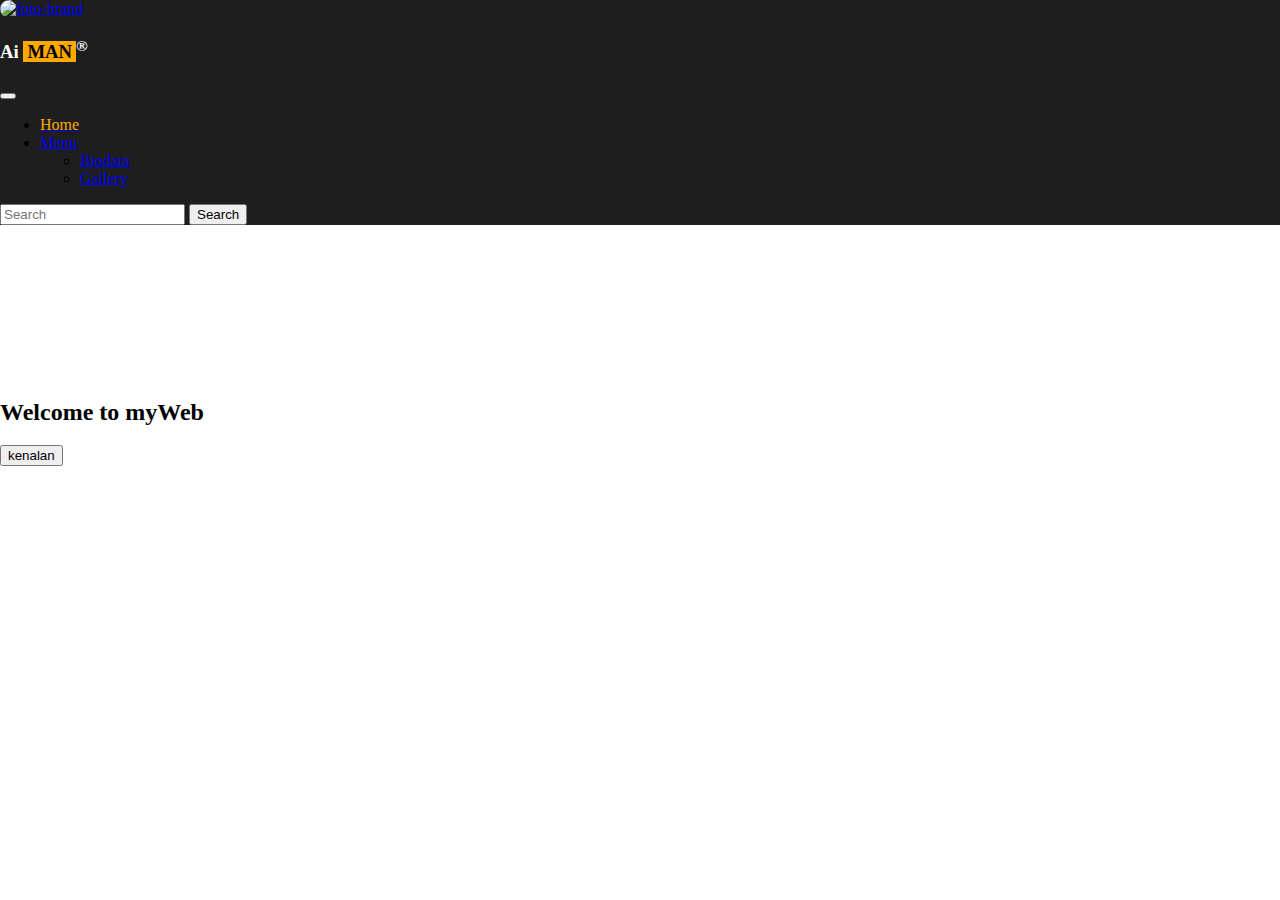
==== index.html @ 9ec29392 "Update index.html" ====
<!DOCTYPE html>
<html>
<head>
    <meta charset="utf-8">
    <meta name="viewport" content="width=device-width, initial-scale=1">

    <link rel="stylesheet" href="HTML & CSS Pertemuan 4 XI-8 Muhammad Naufal Aiman.css">

    <link href="https://cdn.jsdelivr.net/npm/bootstrap@5.0.1/dist/css/bootstrap.min.css" rel="stylesheet" integrity="sha384-+0n0xVW2eSR5OomGNYDnhzAbDsOXxcvSN1TPprVMTNDbiYZCxYbOOl7+AMvyTG2x" crossorigin="anonymous">

    <script src="https://cdn.jsdelivr.net/npm/@popperjs/core@2.9.2/dist/umd/popper.min.js" integrity="sha384-IQsoLXl5PILFhosVNubq5LC7Qb9DXgDA9i+tQ8Zj3iwWAwPtgFTxbJ8NT4GN1R8p" crossorigin="anonymous"></script>
    <script src="https://cdn.jsdelivr.net/npm/bootstrap@5.0.1/dist/js/bootstrap.min.js" integrity="sha384-Atwg2Pkwv9vp0ygtn1JAojH0nYbwNJLPhwyoVbhoPwBhjQPR5VtM2+xf0Uwh9KtT" crossorigin="anonymous"></script>

    <title>Home</title>
    <style>
        table,th,td {
            border: 2px solid black; border-collapse: collapse;
        }
        th{
            padding:15px;
        }
        td{
            padding:10px;
        }
    </style>
</head>
<body style="margin:0; padding:0;">
    <nav class="navbar navbar-expand-lg navbar-dark" style="background-color: rgba(10, 10, 10, 0.918);">
        <div class="container-fluid">
          <a class="navbar-brand" href="#" id="fotobrand"><img src="foto brand.png" alt="foto-brand" width="38" height="50"></a>
          <span class="navbar-text" id="textnavbar">
            <h3><span style="color: white;">Ai </span><span style="color:black; background-color: #FFA900; padding-left: 4px; padding-right: 4px;">MAN</span><span style="color: white;"><sup>®</sup></span></h3>
          </span>
          <button class="navbar-toggler" type="button" data-bs-toggle="collapse" data-bs-target="#navbarScroll" aria-controls="navbarScroll" aria-expanded="false" aria-label="Toggle navigation">
            <span class="navbar-toggler-icon"></span>
          </button>
          <div class="collapse navbar-collapse" id="navbarScroll">
            <ul class="navbar-nav me-auto my-2 my-lg-0 navbar-nav-scroll" style="--bs-scroll-height: 100px;">
              <li class="nav-item">
                <a class="nav-link disabled" aria-current="page" href="buat ngeview tugas.html"><span style="color: #FFA900; font-weight: 500;">Home</span></a>
              </li>
              <li class="nav-item dropdown">
                <a class="nav-link dropdown-toggle active" href="#" id="navbarScrollingDropdown" role="button" data-bs-toggle="dropdown" aria-expanded="false">
                  Menu
                </a>
                <ul class="dropdown-menu" aria-labelledby="navbarScrollingDropdown">
                  <li><a class="dropdown-item" href="biodata.html">Biodata</a></li>
                  <li><a class="dropdown-item" href="galeri.html">Gallery</a></li>
                </ul>
              </li>
            </ul>
            <form class="d-flex">
              <input class="form-control me-2" type="search" placeholder="Search" aria-label="Search">
              <button class="btn btn-outline-warning" type="submit">Search</button>
            </form>
          </div>
        </div>
      </nav>
    <video id="videoBGnyala" poster="thumbnail html 2.png" autoplay muted loop>
        <source src="backround html 50.mp4" type="video/mp4">
    </video>
    <div class="judul-text">
      <h2>Welcome to <span>myWeb</span></h2>
      <a href="biodata.html">
        <button class="tombolmasuk">kenalan</button>
      </a>
    </div>
</body>
</html>
---- HTML & CSS Pertemuan 4 XI-8 Muhammad Naufal Aiman.css ----
#videoBG {
    top: 50%;
    left: 50%;
    transform: translate(-50% , -50%);
    position:fixed;
    z-index: -1;
}
@media (min-aspect-ratio: 20/9) {
    #videoBG {
        width:100%;
        height: auto;
    }
}
@media (min-aspect-ratio: 20/9) {
    #videoBG {
        width:auto;
        height: 100%;
    }
}
@media (max-width: 300px) {
    #videoBG {
        display: none;
    }
    body {
        background: url('thumbnail html.png');
        background-size: contain;
    }
}
@media (max-height: 400px) {
    #videoBG {
        display:none;
    }
    body {
        background: url('thumbnail html.png');
        background-size: contain;
    }
}
p {
    width: 75%;
    text-align: justify;
    margin-left: 12.5%;
}
tr:nth-child(even) {
    background-color: #f2f2f2;
}
tr:nth-child(odd) {
    background-color: #c7c7c7;
}
mark {
    background-color: rgb(218, 42, 42);
}
img {
    border-radius: 10px;
}
#menengah {
    text-align: center;
    font-weight: bold;
}
#markparagraf {
    background-color:rgb(255, 255, 71) ;
}
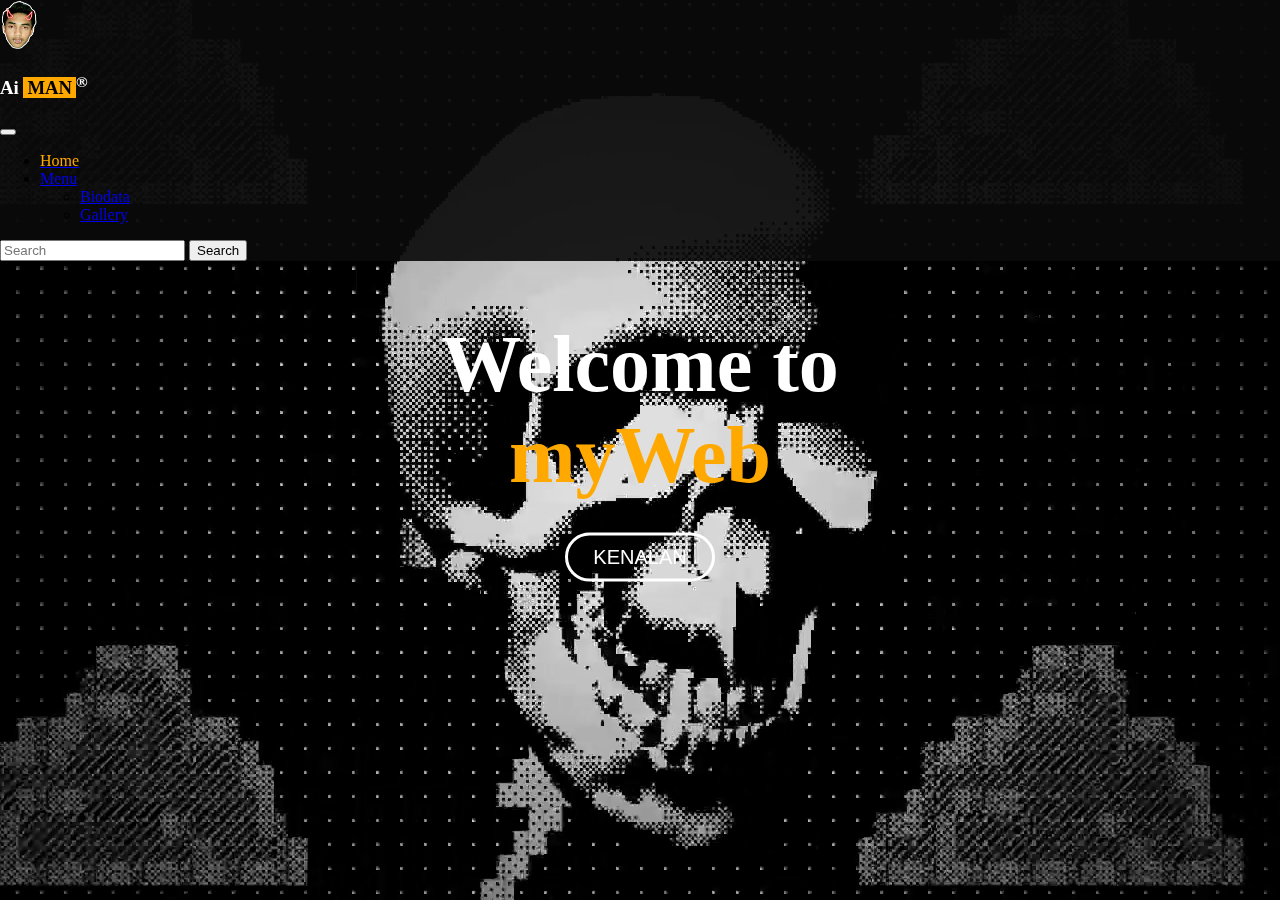
==== commit 7416f7c6: "Update index.html" ====
--- a/index.html
+++ b/index.html
@@ -37,7 +37,7 @@
           <div class="collapse navbar-collapse" id="navbarScroll">
             <ul class="navbar-nav me-auto my-2 my-lg-0 navbar-nav-scroll" style="--bs-scroll-height: 100px;">
               <li class="nav-item">
-                <a class="nav-link disabled" aria-current="page" href="buat ngeview tugas.html"><span style="color: #FFA900; font-weight: 500;">Home</span></a>
+                <a class="nav-link disabled" aria-current="page" href="index.html"><span style="color: #FFA900; font-weight: 500;">Home</span></a>
               </li>
               <li class="nav-item dropdown">
                 <a class="nav-link dropdown-toggle active" href="#" id="navbarScrollingDropdown" role="button" data-bs-toggle="dropdown" aria-expanded="false">
--- a/HTML & CSS Pertemuan 4 XI-8 Muhammad Naufal Aiman.css
+++ b/HTML & CSS Pertemuan 4 XI-8 Muhammad Naufal Aiman.css
@@ -1,4 +1,11 @@
 #videoBG {
+    top: 50%;
+    left: 50%;
+    transform: translate(-50% , -50%);
+    position:fixed;
+    z-index: -1;
+}
+#videoBGnyala {
     top: 50%;
     left: 50%;
     transform: translate(-50% , -50%);
@@ -10,29 +17,40 @@
         width:100%;
         height: auto;
     }
+    #videoBGnyala {
+        width:100%;
+        height: auto;
+    }
 }
 @media (min-aspect-ratio: 20/9) {
     #videoBG {
         width:auto;
         height: 100%;
     }
-}
-@media (max-width: 300px) {
-    #videoBG {
-        display: none;
-    }
-    body {
-        background: url('thumbnail html.png');
-        background-size: contain;
+    #videoBGnyala {
+        width:auto;
+        height: 100%;
     }
 }
-@media (max-height: 400px) {
+@media (max-width: 767px) {
     #videoBG {
         display:none;
     }
     body {
-        background: url('thumbnail html.png');
-        background-size: contain;
+        background: url('thumbnail html 2.png');
+        background-size:contain;
+    }
+    table {
+        width:100%
+    }
+}
+@media (max-height: 562px) {
+    #videoBG {
+        display:none;
+    }
+    body {
+        background: url('thumbnail html 2.png');
+        background-size:contain;
     }
 }
 p {
@@ -44,18 +62,65 @@
     background-color: #f2f2f2;
 }
 tr:nth-child(odd) {
-    background-color: #c7c7c7;
+    background-color: #d7d7d7;
 }
-mark {
-    background-color: rgb(218, 42, 42);
+
+#markjudul {
+    background-color: #ffbb00e7;
 }
-img {
+#fotoaiman {
     border-radius: 10px;
+}
+#fotobrand {
+    padding: 0;
+}
+#textnavbar {
+    padding:0;
+    margin-top: 0.35%;
 }
 #menengah {
     text-align: center;
     font-weight: bold;
 }
+#isidata {
+    font-weight:550;
+}
 #markparagraf {
-    background-color:rgb(255, 255, 71) ;
+    background-color:#f2f2f2 ;
 }
+#marklogo {
+    color:black ;
+    background-color:#FFA900 ;
+}
+
+/*file homepage*/
+
+.judul-text {
+    position:absolute;
+    top: 50%;
+    text-align:center;
+    left:50%;
+    transform: translate(-50% , -50%);
+}
+.judul-text h2 {
+    color: #fff;
+    font-size: 80px;
+    padding:0;
+    margin: 0;
+    font-weight: bold;
+}
+.judul-text h2 span{
+    color: #FFA900;
+}
+.tombolmasuk {
+    display: inline-block;
+    margin-top: 5%;
+    background: transparent;
+    border: 0;
+    font-size: 20px;
+    text-transform: uppercase;
+    border: 3px solid #fff;
+    padding: 10px 25px;
+    color: white;
+    border-radius: 25px;
+}
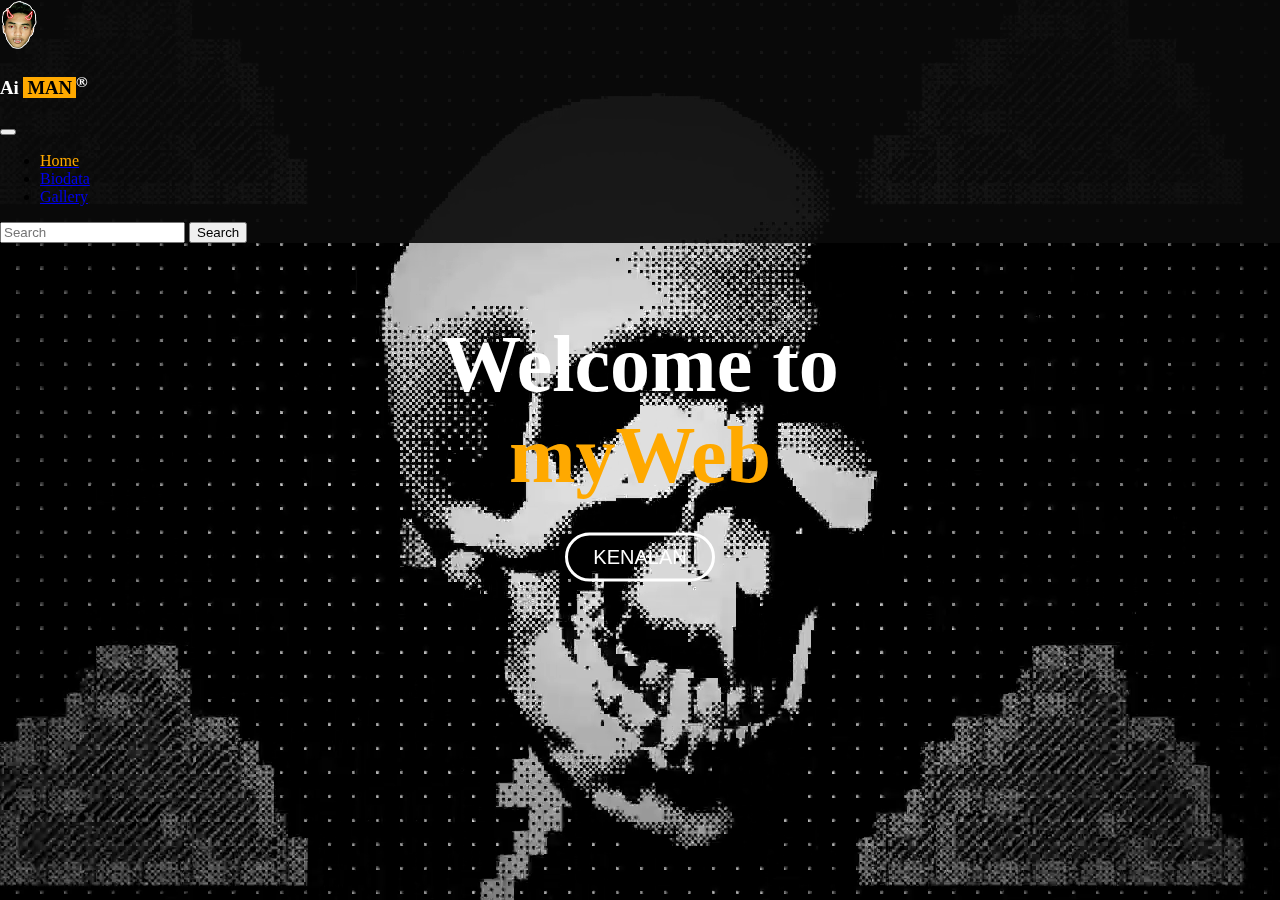
==== commit 4a30621d: "Update index.html" ====
--- a/index.html
+++ b/index.html
@@ -3,14 +3,14 @@
 <head>
     <meta charset="utf-8">
     <meta name="viewport" content="width=device-width, initial-scale=1">
-
+    
     <link rel="stylesheet" href="HTML & CSS Pertemuan 4 XI-8 Muhammad Naufal Aiman.css">
 
     <link href="https://cdn.jsdelivr.net/npm/bootstrap@5.0.1/dist/css/bootstrap.min.css" rel="stylesheet" integrity="sha384-+0n0xVW2eSR5OomGNYDnhzAbDsOXxcvSN1TPprVMTNDbiYZCxYbOOl7+AMvyTG2x" crossorigin="anonymous">
-
+    
     <script src="https://cdn.jsdelivr.net/npm/@popperjs/core@2.9.2/dist/umd/popper.min.js" integrity="sha384-IQsoLXl5PILFhosVNubq5LC7Qb9DXgDA9i+tQ8Zj3iwWAwPtgFTxbJ8NT4GN1R8p" crossorigin="anonymous"></script>
     <script src="https://cdn.jsdelivr.net/npm/bootstrap@5.0.1/dist/js/bootstrap.min.js" integrity="sha384-Atwg2Pkwv9vp0ygtn1JAojH0nYbwNJLPhwyoVbhoPwBhjQPR5VtM2+xf0Uwh9KtT" crossorigin="anonymous"></script>
-
+    
     <title>Home</title>
     <style>
         table,th,td {
@@ -37,16 +37,13 @@
           <div class="collapse navbar-collapse" id="navbarScroll">
             <ul class="navbar-nav me-auto my-2 my-lg-0 navbar-nav-scroll" style="--bs-scroll-height: 100px;">
               <li class="nav-item">
-                <a class="nav-link disabled" aria-current="page" href="index.html"><span style="color: #FFA900; font-weight: 500;">Home</span></a>
+                <a class="nav-link disabled" aria-current="page" href="buat ngeview tugas.html"><span style="color: #FFA900; font-weight: 500;">Home</span></a>
               </li>
-              <li class="nav-item dropdown">
-                <a class="nav-link dropdown-toggle active" href="#" id="navbarScrollingDropdown" role="button" data-bs-toggle="dropdown" aria-expanded="false">
-                  Menu
-                </a>
-                <ul class="dropdown-menu" aria-labelledby="navbarScrollingDropdown">
-                  <li><a class="dropdown-item" href="biodata.html">Biodata</a></li>
-                  <li><a class="dropdown-item" href="galeri.html">Gallery</a></li>
-                </ul>
+              <li class="nav-item">
+                <a class="nav-link active" aria-current="page" href="biodata.html"><span style="font-weight: 500;">Biodata</span></a>
+              </li>
+              <li class="nav-item">
+                <a class="nav-link active" aria-current="page" href="galeri.html"><span style="font-weight: 500;">Gallery</span></a>
               </li>
             </ul>
             <form class="d-flex">
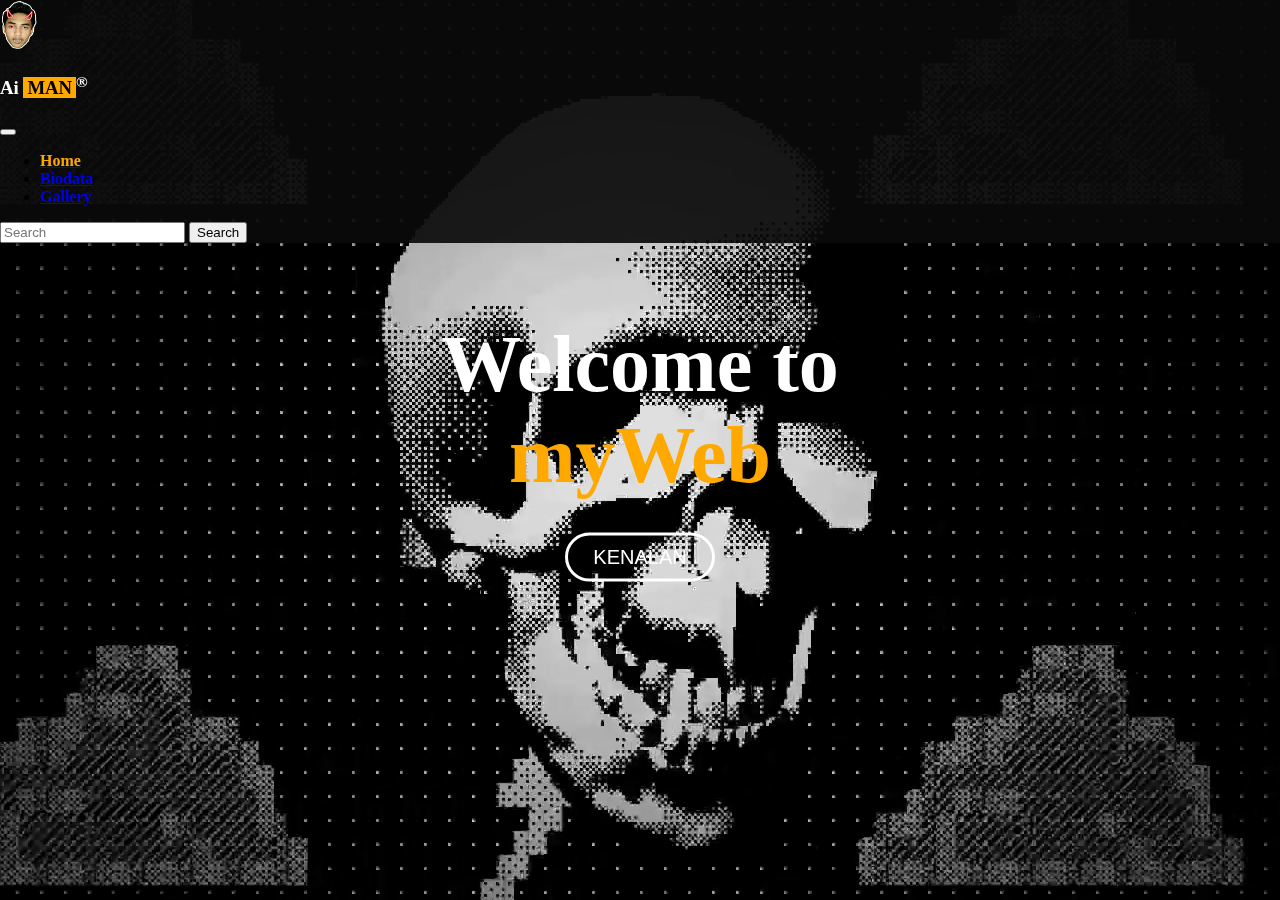
==== commit d36aef3f: "Update index.html" ====
--- a/index.html
+++ b/index.html
@@ -3,15 +3,13 @@
 <head>
     <meta charset="utf-8">
     <meta name="viewport" content="width=device-width, initial-scale=1">
-    
+
     <link rel="stylesheet" href="HTML & CSS Pertemuan 4 XI-8 Muhammad Naufal Aiman.css">
+    <link href="https://cdn.jsdelivr.net/npm/bootstrap@5.0.1/dist/css/bootstrap.min.css" rel="stylesheet" integrity="sha384-+0n0xVW2eSR5OomGNYDnhzAbDsOXxcvSN1TPprVMTNDbiYZCxYbOOl7+AMvyTG2x" crossorigin="anonymous">
 
-    <link href="https://cdn.jsdelivr.net/npm/bootstrap@5.0.1/dist/css/bootstrap.min.css" rel="stylesheet" integrity="sha384-+0n0xVW2eSR5OomGNYDnhzAbDsOXxcvSN1TPprVMTNDbiYZCxYbOOl7+AMvyTG2x" crossorigin="anonymous">
-    
-    <script src="https://cdn.jsdelivr.net/npm/@popperjs/core@2.9.2/dist/umd/popper.min.js" integrity="sha384-IQsoLXl5PILFhosVNubq5LC7Qb9DXgDA9i+tQ8Zj3iwWAwPtgFTxbJ8NT4GN1R8p" crossorigin="anonymous"></script>
-    <script src="https://cdn.jsdelivr.net/npm/bootstrap@5.0.1/dist/js/bootstrap.min.js" integrity="sha384-Atwg2Pkwv9vp0ygtn1JAojH0nYbwNJLPhwyoVbhoPwBhjQPR5VtM2+xf0Uwh9KtT" crossorigin="anonymous"></script>
-    
     <title>Home</title>
+    <link rel="shortcut icon" type="image/png" href="foto brand.png">
+
     <style>
         table,th,td {
             border: 2px solid black; border-collapse: collapse;
@@ -37,13 +35,13 @@
           <div class="collapse navbar-collapse" id="navbarScroll">
             <ul class="navbar-nav me-auto my-2 my-lg-0 navbar-nav-scroll" style="--bs-scroll-height: 100px;">
               <li class="nav-item">
-                <a class="nav-link disabled" aria-current="page" href="buat ngeview tugas.html"><span style="color: #FFA900; font-weight: 500;">Home</span></a>
+                <a class="nav-link disabled" aria-current="page" href="index.html"><span style="color: #FFA900; font-weight: 600;">Home</span></a>
               </li>
               <li class="nav-item">
-                <a class="nav-link active" aria-current="page" href="biodata.html"><span style="font-weight: 500;">Biodata</span></a>
+                <a class="nav-link active" aria-current="page" href="biodata.html"><span style="font-weight: 600;">Biodata</span></a>
               </li>
               <li class="nav-item">
-                <a class="nav-link active" aria-current="page" href="galeri.html"><span style="font-weight: 500;">Gallery</span></a>
+                <a class="nav-link active" aria-current="page" href="galeri.html"><span style="font-weight: 600;">Gallery</span></a>
               </li>
             </ul>
             <form class="d-flex">
